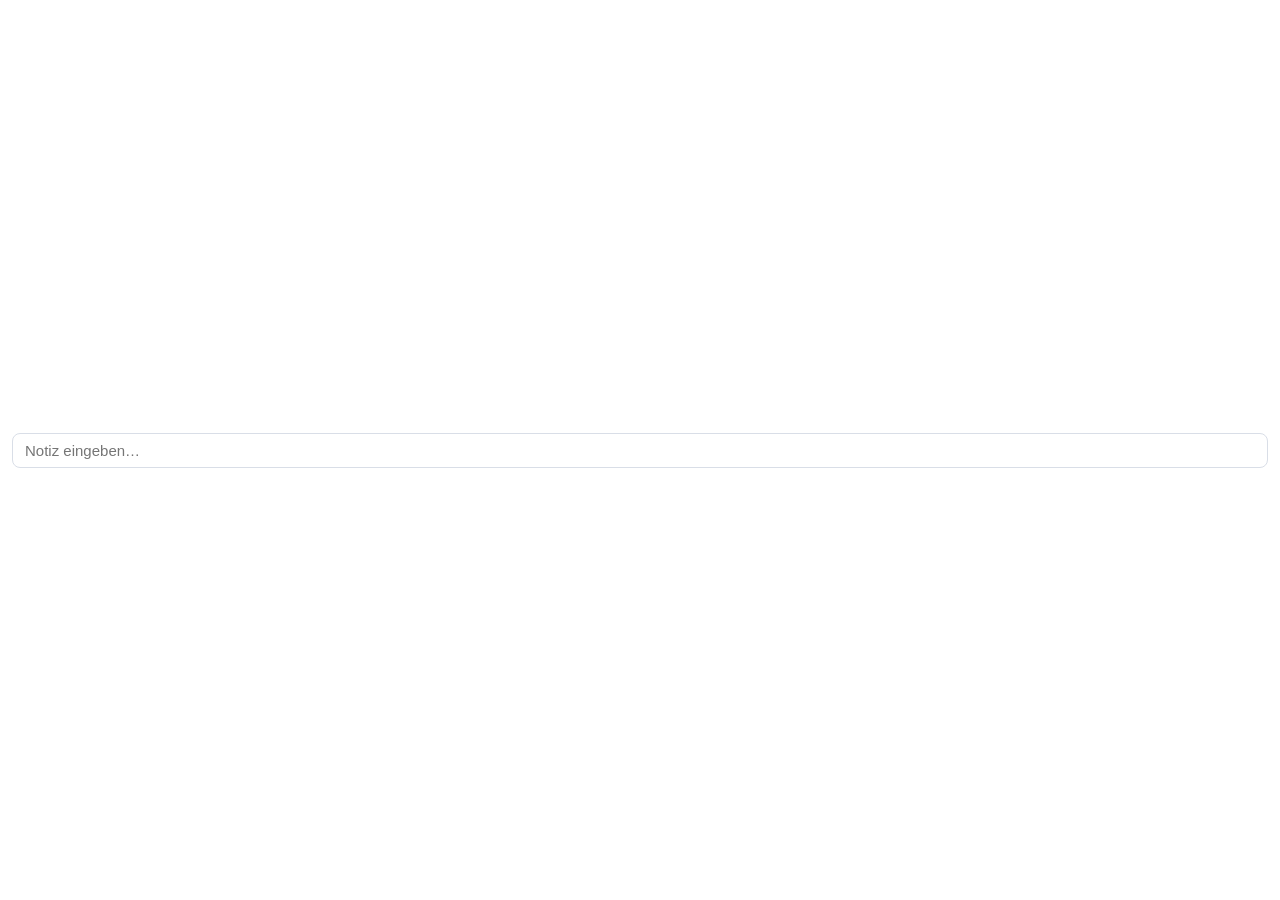
==== ui/input.html @ 6b6436af "feat: Laufendes Tauri-Grundgerüst erstellen Closes #4" ====
<!DOCTYPE html>
<html lang="de">
<head>
    <meta charset="UTF-8" />
    <meta name="viewport" content="width=device-width, initial-scale=1.0" />
    <title>Parkplatz</title>
    <link rel="stylesheet" href="overlay.css" />
</head>
<body>
    <main class="overlay">
        <input type="text" id="overlay-input" class="overlay-input" placeholder="Notiz eingeben…" autocomplete="off" />
    </main>
    <script src="input.js"></script>
</body>
</html>
---- ui/overlay.css ----
:root {
    --color-bg: #f6f7f9;
    --color-surface: #ffffff;
    --color-border: #d9dee7;
    --color-text: #1a2233;
    --space-2: 8px;
    --space-3: 12px;
    --radius-md: 8px;
}

* {
    box-sizing: border-box;
}

html,
body {
    margin: 0;
    padding: 0;
    height: 100%;
    background: transparent;
}

body {
    font-family: system-ui, -apple-system, "Segoe UI", Roboto, sans-serif;
    color: var(--color-text);
}

.overlay {
    height: 100%;
    display: flex;
    align-items: center;
    padding: var(--space-2) var(--space-3);
}

.overlay-input {
    flex: 1;
    padding: var(--space-2) var(--space-3);
    border: 1px solid var(--color-border);
    border-radius: var(--radius-md);
    background-color: var(--color-surface);
    color: var(--color-text);
    font-size: 15px;
    outline: none;
}
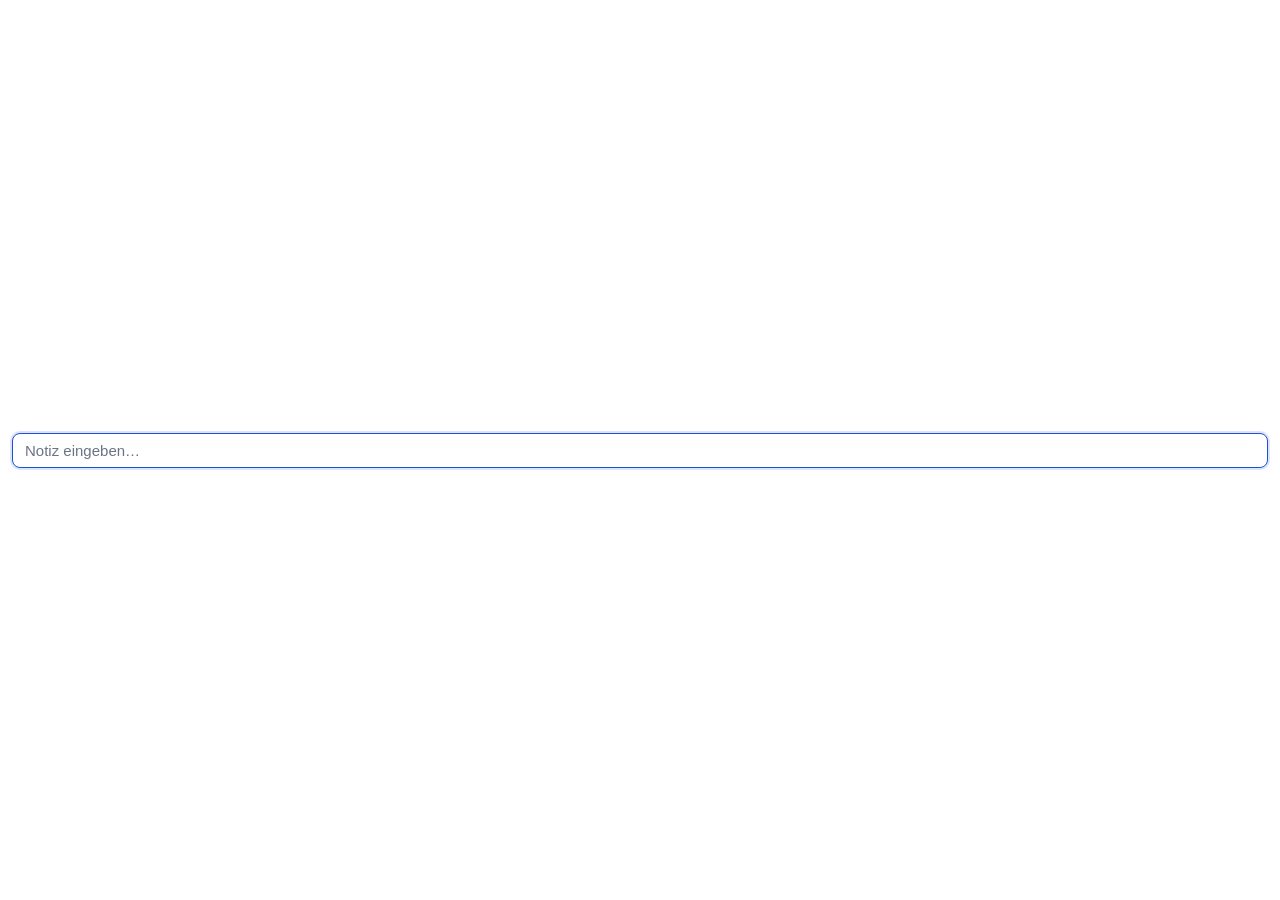
==== commit 08a85656: "feat: Globalen Hotkey und Eingabe-Overlay implementieren Closes #3" ====
--- a/ui/input.html
+++ b/ui/input.html
@@ -8,7 +8,15 @@
 </head>
 <body>
     <main class="overlay">
-        <input type="text" id="overlay-input" class="overlay-input" placeholder="Notiz eingeben…" autocomplete="off" />
+        <input
+            type="text"
+            id="overlay-input"
+            class="overlay-input"
+            placeholder="Notiz eingeben…"
+            autocomplete="off"
+            spellcheck="false"
+            autofocus
+        />
     </main>
     <script src="input.js"></script>
 </body>
--- a/ui/overlay.css
+++ b/ui/overlay.css
@@ -3,6 +3,8 @@
     --color-surface: #ffffff;
     --color-border: #d9dee7;
     --color-text: #1a2233;
+    --color-text-muted: #6b7484;
+    --color-primary: #1d4ed8;
     --space-2: 8px;
     --space-3: 12px;
     --radius-md: 8px;
@@ -41,4 +43,14 @@
     color: var(--color-text);
     font-size: 15px;
     outline: none;
+    caret-color: var(--color-primary);
 }
+
+.overlay-input::placeholder {
+    color: var(--color-text-muted);
+}
+
+.overlay-input:focus {
+    border-color: var(--color-primary);
+    box-shadow: 0 0 0 2px rgba(29, 78, 216, 0.15);
+}
